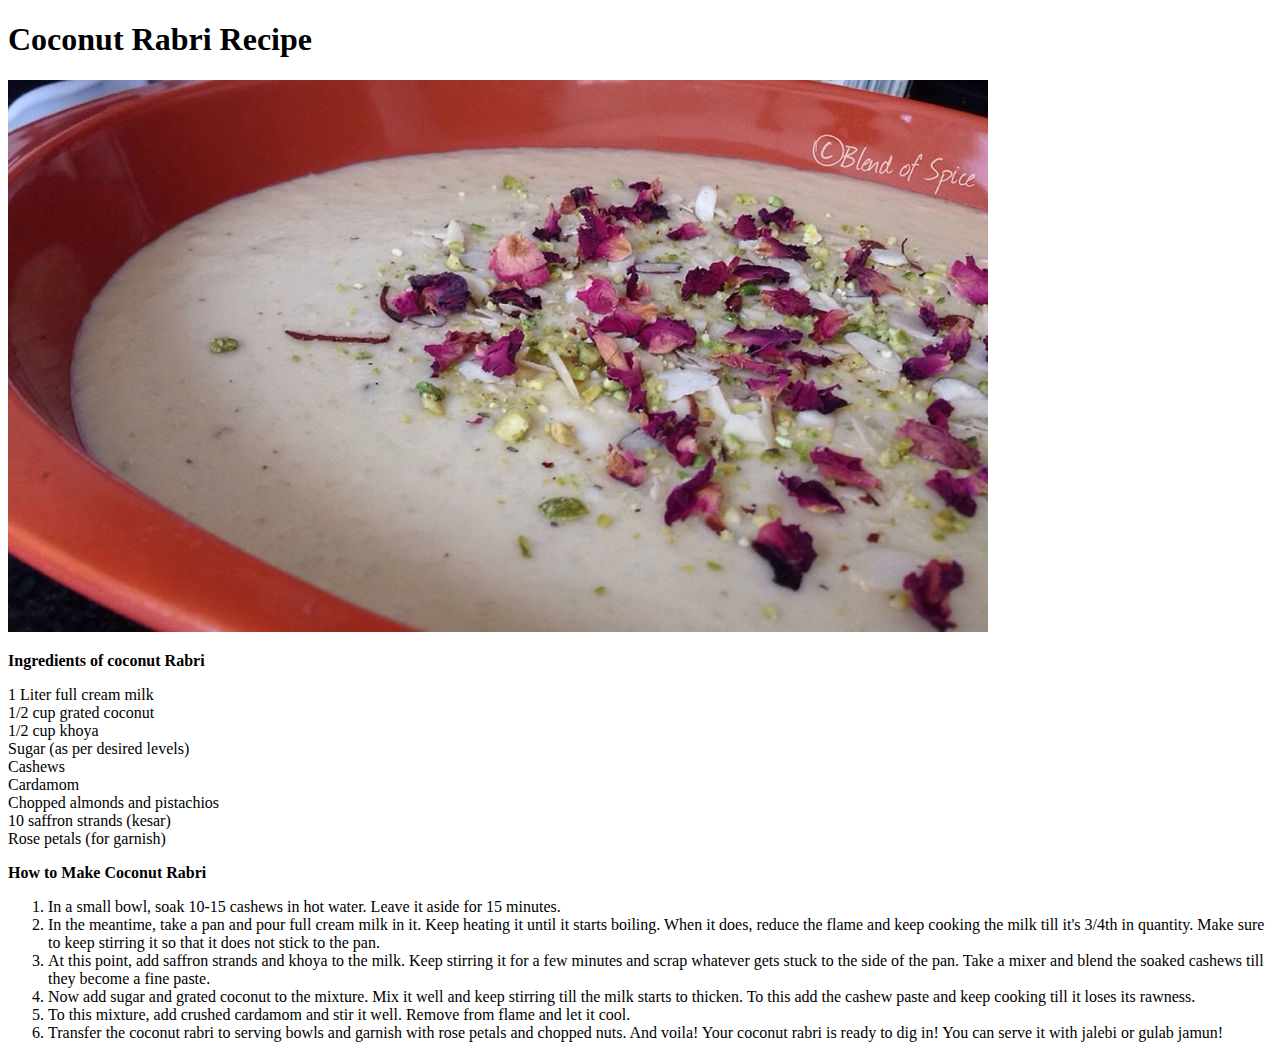
==== recipes/coco.html @ 6fe2d0b2 "Add remaining files to git and push to github." ====
<!DOCTYPE html>
<html lang="en">
<head>
    <meta charset="UTF-8">
    <meta name="viewport" content="width=device-width, initial-scale=1.0">
    <title>Coconut Rabri Recipe</title>
</head>
<body>
    <h1>Coconut Rabri Recipe</h1>
    <img src="../images/coconut-rabri.jpeg" alt="coconut-rabri-finished-image">
    <p><strong>Ingredients of coconut Rabri</strong></p>
    <li>1 Liter full cream milk</li>
    <li>1/2 cup grated coconut</li>
    <li>1/2 cup khoya</li>
    <li>Sugar (as per desired levels)</li>
    <li>Cashews</li>
    <li>Cardamom</li>
    <li>Chopped almonds and pistachios</li>
    <li>10 saffron strands (kesar)</li>
    <li>Rose petals (for garnish)</li>
</ul>
<p><strong>How to Make Coconut Rabri</strong></p>
<ol>
    <li>In a small bowl, soak 10-15 cashews in hot water. Leave it aside for 15 minutes.</li>
    <li>In the meantime, take a pan and pour full cream milk in it. Keep heating it until it starts boiling. When it does, reduce the flame and keep cooking the milk till it's 3/4th in quantity. Make sure to keep stirring it so that it does not stick to the pan.</li>
    <li>At this point, add saffron strands and khoya to the milk. Keep stirring it for a few minutes and scrap whatever gets stuck to the side of the pan. Take a mixer and blend the soaked cashews till they become a fine paste.</li>
    <li>Now add sugar and grated coconut to the mixture. Mix it well and keep stirring till the milk starts to thicken. To this add the cashew paste and keep cooking till it loses its rawness.</li>
    <li>To this mixture, add crushed cardamom and stir it well. Remove from flame and let it cool.</li>
    <li>Transfer the coconut rabri to serving bowls and garnish with rose petals and chopped nuts. And voila! Your coconut rabri is ready to dig in! You can serve it with jalebi or gulab jamun!</li>
</ol>
</body>
</html>
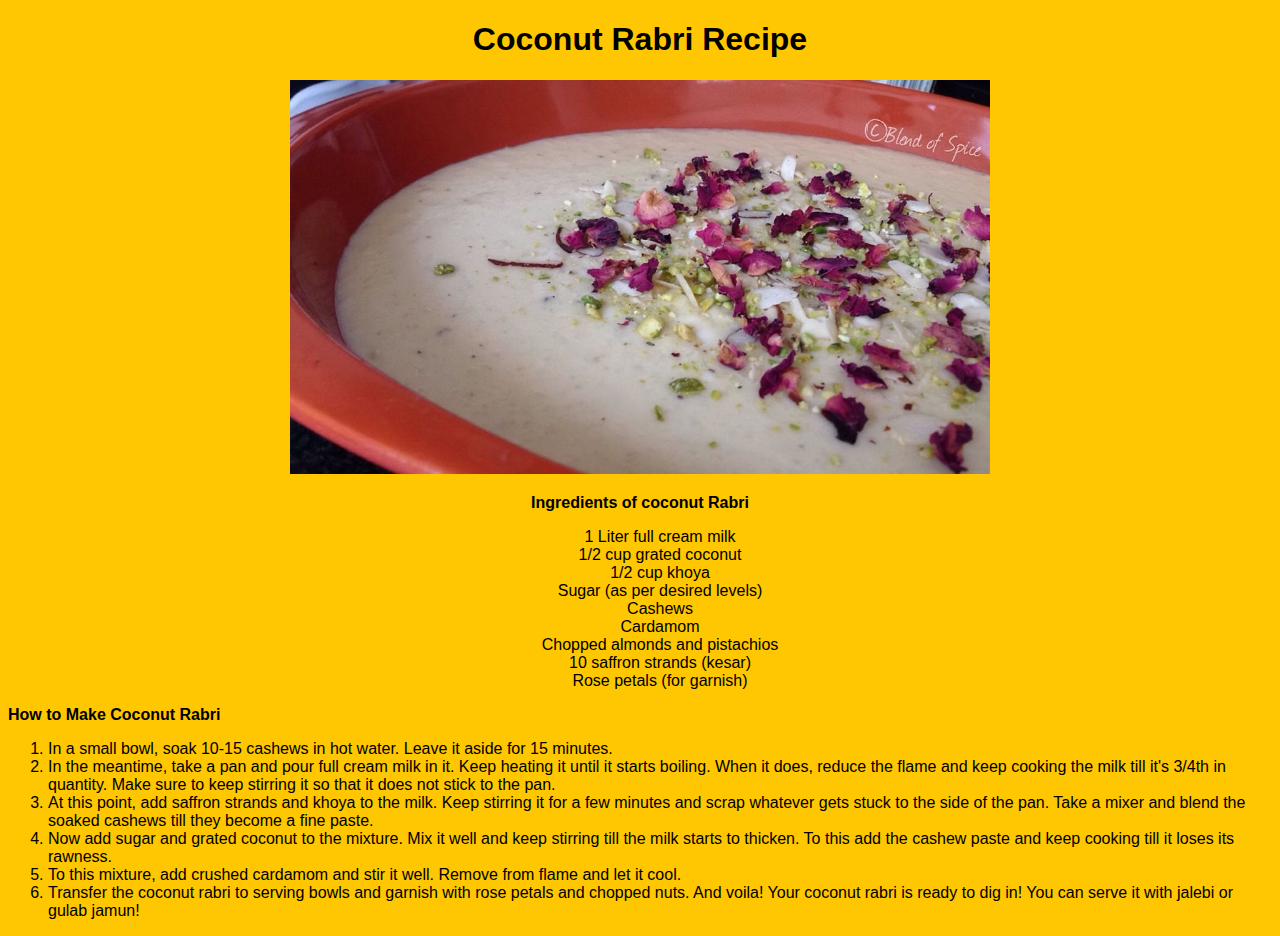
==== commit e9bec45f: "Add css to the recipes html pages. Linked recipes.css files to the html recipes pages listed in the " ====
--- a/recipes/coco.html
+++ b/recipes/coco.html
@@ -4,11 +4,13 @@
     <meta charset="UTF-8">
     <meta name="viewport" content="width=device-width, initial-scale=1.0">
     <title>Coconut Rabri Recipe</title>
+    <link rel="stylesheet" href="../css/recipes.css">
 </head>
 <body>
-    <h1>Coconut Rabri Recipe</h1>
+    <h1 class="coconut-heading">Coconut Rabri Recipe</h1>
     <img src="../images/coconut-rabri.jpeg" alt="coconut-rabri-finished-image">
     <p><strong>Ingredients of coconut Rabri</strong></p>
+    <ul>
     <li>1 Liter full cream milk</li>
     <li>1/2 cup grated coconut</li>
     <li>1/2 cup khoya</li>
@@ -19,8 +21,8 @@
     <li>10 saffron strands (kesar)</li>
     <li>Rose petals (for garnish)</li>
 </ul>
-<p><strong>How to Make Coconut Rabri</strong></p>
-<ol>
+<p class="para2"><strong>How to Make Coconut Rabri</strong></p>
+<ol class="list">
     <li>In a small bowl, soak 10-15 cashews in hot water. Leave it aside for 15 minutes.</li>
     <li>In the meantime, take a pan and pour full cream milk in it. Keep heating it until it starts boiling. When it does, reduce the flame and keep cooking the milk till it's 3/4th in quantity. Make sure to keep stirring it so that it does not stick to the pan.</li>
     <li>At this point, add saffron strands and khoya to the milk. Keep stirring it for a few minutes and scrap whatever gets stuck to the side of the pan. Take a mixer and blend the soaked cashews till they become a fine paste.</li>
@@ -29,4 +31,4 @@
     <li>Transfer the coconut rabri to serving bowls and garnish with rose petals and chopped nuts. And voila! Your coconut rabri is ready to dig in! You can serve it with jalebi or gulab jamun!</li>
 </ol>
 </body>
-</html>+</html>
--- a/css/recipes.css
+++ b/css/recipes.css
@@ -0,0 +1,24 @@
+/* styles 
+Adding styles to recipes page */
+
+/* coco styles */
+
+body {
+    font-family: Arial, Helvetica, sans-serif;
+    text-align: center;
+    background-color: #fec701;
+}
+
+img {
+    height: auto;
+    width: 700px;
+}
+
+ul {
+    list-style-type: none;
+}
+
+ol,
+.para2 {
+    text-align: left;
+}
